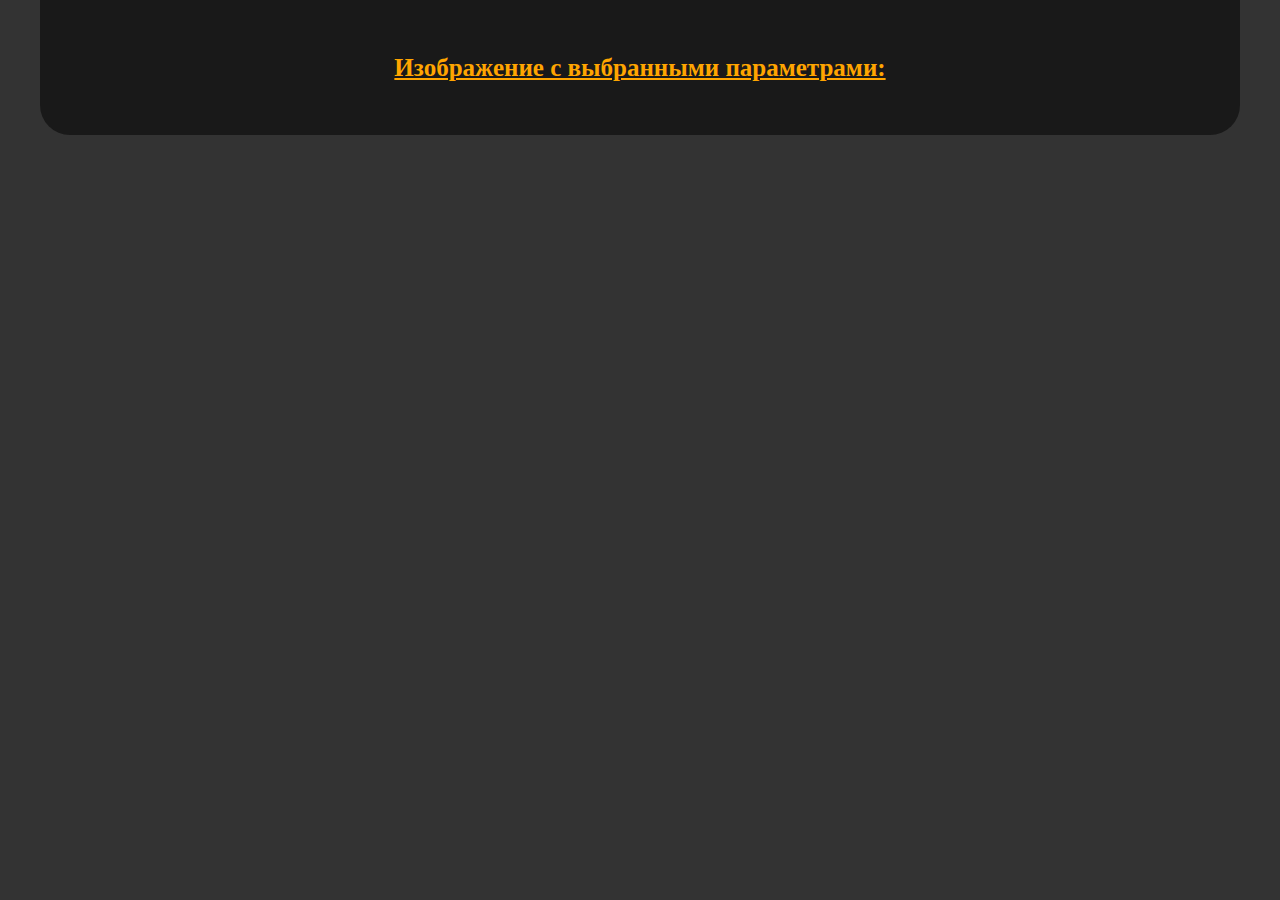
==== HTML prod/image.html @ 0af84fd5 "Add files via upload" ====
<!DOCTYPE html>
<html lang="en">
<head>
	<meta charset="UTF-8">
	<meta name="viewport" content="width=device-width, initial-scale=1.0">
	<link rel="stylesheet" href="style.css">
	<title>Constructor</title>
</head>
<body>
	<div class="wrapper">
		<div class="header">
			<div class="header_title title">
				Изображение с выбранными параметрами:
			</div>
		</div>
		<main>
			
		</main>
	</div>
	<script src="code.js"></script>
</body>
</html>
---- HTML prod/style.css ----
body{
	margin: 0;
	font-family: monospace;
	text-decoration: none;
	font-size: 17px;
	background-color: #333;
	color: orange;
}
.wrapper{
	display: flex;
	margin: 0 auto;
	max-width: 1200px;
	min-height: 100vh;
	flex-direction: column;
}
.title{
	z-index: 2;
	font-family: cursive;
	font-size: 25px;
	color: orange;
	font-weight: bold;
	text-decoration: underline;

}
.header{
	width: 100%;
	height: 15vh;
	display: flex;
	align-items: : center;
	justify-content: center;
	background-color: rgba(8,8,8,.6);
	border-bottom-right-radius: 30px;
	border-bottom-left-radius: 30px;

}
.header_title{
	display:flex;
	text-align: center;
	align-items: center;
}

.label{
	font-size: 20px;
	color: white;
}

.selector{
	overflow: hidden;
	display: flex;
	justify-content: space-between;
	align-items: center;
	width: 100%;
	background-color: rgba(8,8,8,.6);
	border-radius: 30px;
	margin: 30px auto;
	box-sizing: border-box;
	padding: 0 2%;
	height: 70vh;
}
.selector_items{
	width: 45%;
	height: 90%;
	display: flex;
	flex-direction: column;
	justify-content: space-between;
	align-items: flex-start;
	
}
.list{
	list-style: none;
}
.selector_items-item{
	display: flex;
	flex-direction: row;
	margin: 2% auto;
}

.selector_image{
	text-align: top;
	overflow: hidden;
	width: 45%;
	height: 80%;
	display: flex;
	justify-content: center;
	align-items: center;
	flex-direction: column;
	
}
.selector_image_container{
	display: block;
	width: 250px;
	height: 250px;

	
}
#image{
	z-index: 1;
	width: 100%;
	height:100%;
}

.border{
	border: 1px solid #333;
	border-radius: 30px;
	padding: 10px;
}
.round_img{
	transition: .3s;
	border-radius: 50%;
}

.unround_img{
	transition: .3s;
	border-radius: 0;
}
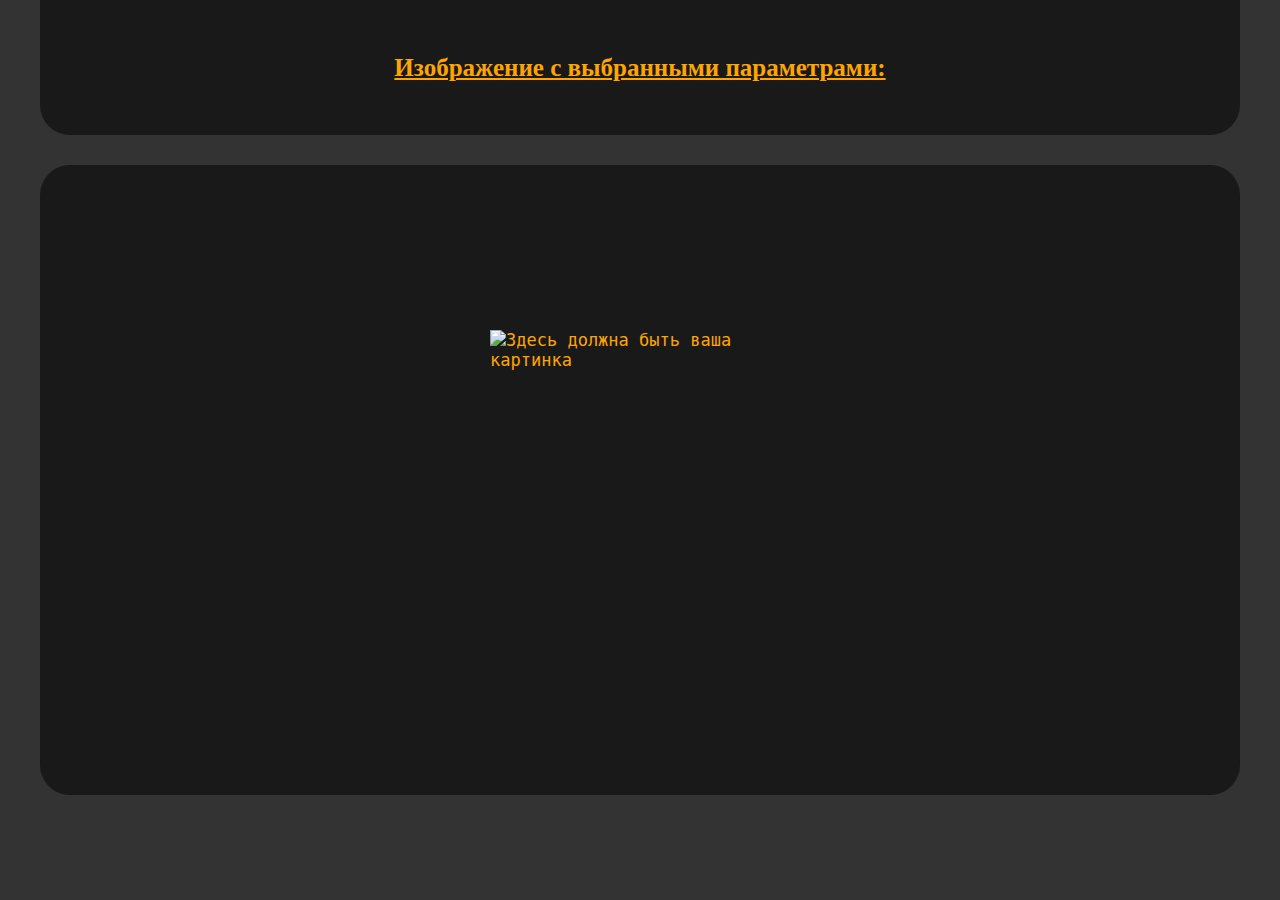
==== commit cbc76e67: "Add files via upload" ====
--- a/HTML prod/image.html
+++ b/HTML prod/image.html
@@ -4,6 +4,7 @@
 	<meta charset="UTF-8">
 	<meta name="viewport" content="width=device-width, initial-scale=1.0">
 	<link rel="stylesheet" href="style.css">
+	<link rel="icon" href="C:\Users\v poryadke\Desktop\6oa.gif">
 	<title>Constructor</title>
 </head>
 <body>
@@ -14,9 +15,13 @@
 			</div>
 		</div>
 		<main>
-			
+			<div class="center_image">
+				<div class="inner_image">
+					<img src="" id="img" alt="Здесь должна быть ваша картинка">
+				</div>
+			</div>
 		</main>
 	</div>
-	<script src="code.js"></script>
+	<script src="code1.js"></script>
 </body>
 </html>--- a/HTML prod/style.css
+++ b/HTML prod/style.css
@@ -70,6 +70,7 @@
 	list-style: none;
 }
 .selector_items-item{
+	transition: .3s;
 	display: flex;
 	flex-direction: row;
 	margin: 2% auto;
@@ -87,6 +88,8 @@
 	
 }
 .selector_image_container{
+	overflow: hidden;
+	margin: 10px auto;
 	display: block;
 	width: 250px;
 	height: 250px;
@@ -94,9 +97,10 @@
 	
 }
 #image{
-	z-index: 1;
+	z-index: 1;	
 	width: 100%;
 	height:100%;
+	transition: .3s;
 }
 
 .border{
@@ -104,13 +108,31 @@
 	border-radius: 30px;
 	padding: 10px;
 }
-.round_img{
-	transition: .3s;
-	border-radius: 50%;
+
+.center_image{
+	display: flex;
+	justify-content: center;
+	align-items: center;
+	overflow: hidden;
+	width: 100%;
+	background-color: rgba(8,8,8,.6);
+	border-radius: 30px;
+	margin: 30px auto;
+	box-sizing: border-box;
+	padding: 0 2%;
+	height: 70vh;
+}
+.inner_image{
+	
+	overflow: hidden;
+	margin: 10px auto;
+	display: block;
+	width: 300px;
+	height: 300px;
+	//background-color:red;
+}
+#img{
+	width: 100%;
+	height: 100%;
 }
 
-.unround_img{
-	transition: .3s;
-	border-radius: 0;
-}
-
